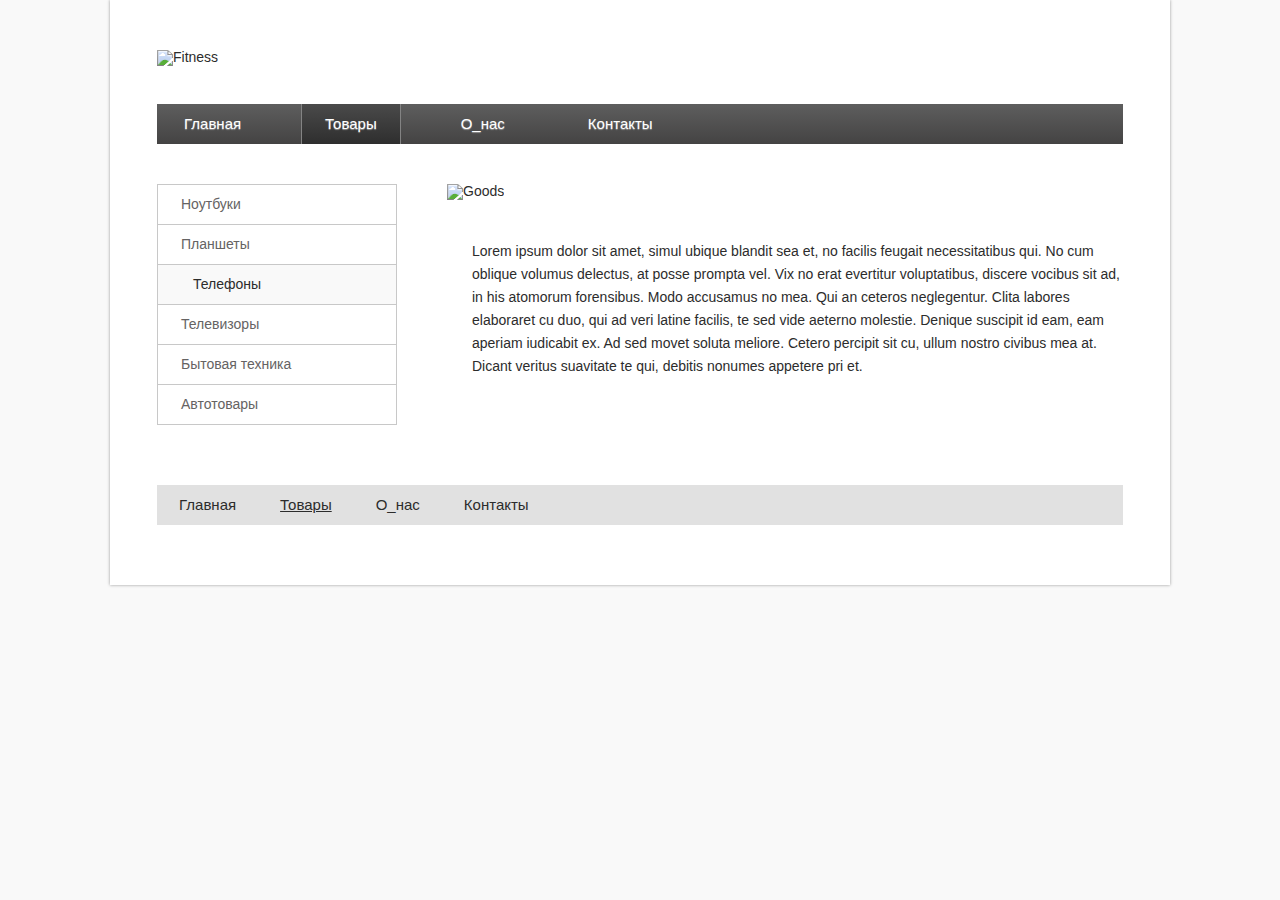
==== GoIT/markup/home/lesson3/task3.html @ c09fa2eb "upd part without copyright" ====
<!DOCTYPE html>
<html>
	<head>
		<meta charset="utf-8">
		<title>ДЗ №2 вариант 1</title>
		<link rel="stylesheet" type="text/css" href="css/style3.css">
	</head>
	<body>
		<div id="wrap">
			<div class="main">
				<header>
					<div class="logo"><img src="images/logo.jpg" width="145" height="40" alt="Fitness" /></div>
					<nav>
						<ul>
							<li><a href="#">Главная</a></li>
							<li class="active"><a href="#">Товары</a></li>
							<li><a href="#">О_нас</a></li>
							<li><a href="#">Контакты</a></li>
						</ul>
					</nav>	
				</header>
							
				<aside>
					<ul>
						<li><a href="#" title="Ноутбуки">Ноутбуки</a></li>
						<li><a href="#" title="Планшеты">Планшеты</a></li>
						<li class="active"><a href="#" title="Телефоны">Телефоны</a></li>
						<li><a href="#" title="Телевизоры">Телевизоры</a></li>
						<li><a href="#" title="Бытовая техника">Бытовая техника</a></li>
						<li><a href="#" title="Автотовары">Автотовары</a></li>
					</ul>					
				</aside>
				
				<article>
					<div><img src="images/velo.jpg" width="678" height="400" alt="Goods" /></div>
					<section>
						<p>Lorem ipsum dolor sit amet, simul ubique blandit sea et, no facilis feugait necessitatibus qui. No cum oblique volumus delectus, at posse prompta vel. Vix no erat evertitur voluptatibus, discere vocibus sit ad, in his atomorum forensibus. Modo accusamus no mea. Qui an ceteros neglegentur. Clita labores elaboraret cu duo, qui ad veri latine facilis, te sed vide aeterno molestie. Denique suscipit id eam, eam aperiam iudicabit ex. Ad sed movet soluta meliore. Cetero percipit sit cu, ullum nostro civibus mea at. Dicant veritus suavitate te qui, debitis nonumes appetere pri et.</p>
					</section>
				</article>
				
				<footer>
					<nav>
						<ul>
							<li><a href="#">Главная</a></li>
							<li class="active"><a href="#">Товары</a></li>
							<li><a href="#">О_нас</a></li>
							<li><a href="#">Контакты</a></li>
						</ul>
					</nav>				
				</footer>
			</div>
		</div>
	</body>
</html>
---- GoIT/markup/home/lesson3/css/style3.css ----
html, body, header, nav, aside, section, footer , div, h1, p, a, ol, ul, li
{
	border: 0;
	font-family: inherit;
	font-size: 100%;
	font-style: inherit;
	font-weight: inherit;
	margin: 0;
	outline: 0;
	padding: 0;
	vertical-align: baseline;
}
:focus
{
	outline: 0;
}
body
{
	background: #f9f9f9;
	color: #2c2c2c;
	font: normal 14px/1 Open Sans, sans-serif;
}

p
{
	margin: 0 0 0 25px;
}

#wrap
{
	background: #fff;
	box-shadow: 0 0 3px #989898;
	filter: progid:DXImageTransform.Microsoft.dropshadow(offX=3, offY=3, color=#989898);
	margin: 0px auto;
	moz-box-shadow: 0 0 3px #989898;
	webkit-box-shadow: 0 0 3px #989898;
	width: 1060px;
	min-height:100%;
}
header {
margin-bottom: 40px;
}
header nav{
background: rgb(94,94,94); /* Old browsers */
/* IE9 SVG, needs conditional override of 'filter' to 'none' */
background: url([data-uri]);
background: -moz-linear-gradient(top,  rgba(94,94,94,1) 0%, rgba(68,67,67,1) 100%); /* FF3.6+ */
background: -webkit-gradient(linear, left top, left bottom, color-stop(0%,rgba(94,94,94,1)), color-stop(100%,rgba(68,67,67,1))); /* Chrome,Safari4+ */
background: -webkit-linear-gradient(top,  rgba(94,94,94,1) 0%,rgba(68,67,67,1) 100%); /* Chrome10+,Safari5.1+ */
background: -o-linear-gradient(top,  rgba(94,94,94,1) 0%,rgba(68,67,67,1) 100%); /* Opera 11.10+ */
background: -ms-linear-gradient(top,  rgba(94,94,94,1) 0%,rgba(68,67,67,1) 100%); /* IE10+ */
background: linear-gradient(to bottom,  rgba(94,94,94,1) 0%,rgba(68,67,67,1) 100%); /* W3C */
filter: progid:DXImageTransform.Microsoft.gradient( startColorstr='#5e5e5e', endColorstr='#444343',GradientType=0 ); /* IE6-8 */
}
header nav ul {
height: 40px;
margin-left: 4px;
}
header nav ul li {
    display: block;
    float: left;
	padding:0 23px;
	list-style: none;
	margin-right: 37px;
}

header nav ul li:hover, header nav ul li.active {
	border-left: 1px #838383 solid;
	border-right: 1px #838383 solid;
	/* Permalink - use to edit and share this gradient: http://colorzilla.com/gradient-editor/#4a4a4a+0,2e2e2e+100 */
	background: rgb(74,74,74); /* Old browsers */
	/* IE9 SVG, needs conditional override of 'filter' to 'none' */
	background: url([data-uri]);
	background: -moz-linear-gradient(top,  rgba(74,74,74,1) 0%, rgba(46,46,46,1) 100%); /* FF3.6+ */
	background: -webkit-gradient(linear, left top, left bottom, color-stop(0%,rgba(74,74,74,1)), color-stop(100%,rgba(46,46,46,1))); /* Chrome,Safari4+ */
	background: -webkit-linear-gradient(top,  rgba(74,74,74,1) 0%,rgba(46,46,46,1) 100%); /* Chrome10+,Safari5.1+ */
	background: -o-linear-gradient(top,  rgba(74,74,74,1) 0%,rgba(46,46,46,1) 100%); /* Opera 11.10+ */
	background: -ms-linear-gradient(top,  rgba(74,74,74,1) 0%,rgba(46,46,46,1) 100%); /* IE10+ */
	background: linear-gradient(to bottom,  rgba(74,74,74,1) 0%,rgba(46,46,46,1) 100%); /* W3C */
	filter: progid:DXImageTransform.Microsoft.gradient( startColorstr='#4a4a4a', endColorstr='#2e2e2e',GradientType=0 ); /* IE6-8 */
}

header nav ul li a{
	color: #fff;
	text-decoration:none;
	text-shadow: 0px 1px 1px rgba(150, 150, 150, 1);
	font: normal 15px/40px Open Sans, sans-serif;
}
aside {
	float: left;
}
aside ul {
	border-top: 1px solid #c8c8c8;
	border-left: 1px solid #c8c8c8;
	border-right: 1px solid #c8c8c8;
	width:238px;
}

aside ul li {
	list-style: none;
	border-bottom: 1px solid #c8c8c8;
}
aside ul li:hover, aside ul li.active  {
	background: #f9f9f9;
}
aside ul li  a{
	display: block;
	width: 238px;
	height: 39px;
	line-height: 39px;
	color: #656363;
	text-decoration: none;
	padding-left: 23px;
}
aside ul li:hover a, aside ul li.active a{
	color: #2c2c2c;
	padding-left: 35px;
}

article{
	margin-left: 290px;
}
article section {
	margin-top: 40px;
}
article section p {
	line-height: 23px;
}
footer {
	clear: both;
	padding: 60px 0;
}
footer nav ul {
height: 40px;
background: #e1e1e1;
}
footer nav ul li {
    display: block;
    float: left;
	padding: 0 22px;
	list-style: none;
}
footer  nav ul li a{
	color: #2c2c2c;
	text-decoration: none;
	font: normal 15px/40px Open Sans, sans-serif;
}
footer  nav ul li:hover a, footer  nav ul li.active a{
	text-decoration: underline;
}

.main
{
	padding: 0 47px;
}

.logo{
	padding: 50px 0 38px 0;
}
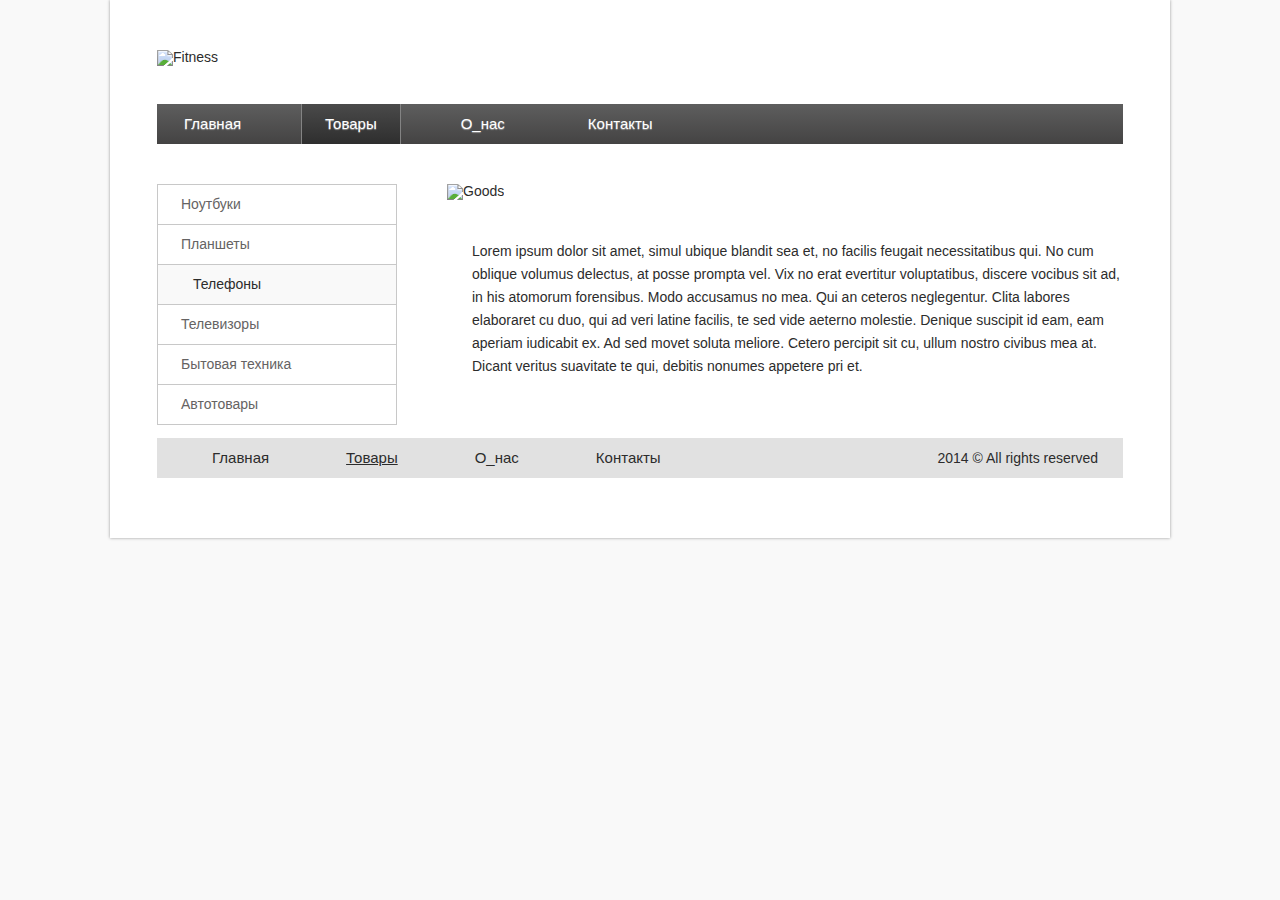
==== commit 088af055: "dz3 upd 28/10/2015" ====
--- a/GoIT/markup/home/lesson3/task3.html
+++ b/GoIT/markup/home/lesson3/task3.html
@@ -46,7 +46,10 @@
 							<li><a href="#">О_нас</a></li>
 							<li><a href="#">Контакты</a></li>
 						</ul>
-					</nav>				
+					</nav>	
+					<div>
+						<p class="copy">2014 &copy; All rights reserved</p>
+					</div>
 				</footer>
 			</div>
 		</div>
--- a/GoIT/markup/home/lesson3/css/style3.css
+++ b/GoIT/markup/home/lesson3/css/style3.css
@@ -20,141 +20,162 @@
 	color: #2c2c2c;
 	font: normal 14px/1 Open Sans, sans-serif;
 }
-
 p
 {
 	margin: 0 0 0 25px;
 }
-
 #wrap
 {
 	background: #fff;
 	box-shadow: 0 0 3px #989898;
 	filter: progid:DXImageTransform.Microsoft.dropshadow(offX=3, offY=3, color=#989898);
 	margin: 0px auto;
+	min-height: 100%;
 	moz-box-shadow: 0 0 3px #989898;
+	padding-bottom: 60px;
 	webkit-box-shadow: 0 0 3px #989898;
 	width: 1060px;
-	min-height:100%;
 }
-header {
-margin-bottom: 40px;
+header
+{
+	margin-bottom: 40px;
 }
-header nav{
-background: rgb(94,94,94); /* Old browsers */
-/* IE9 SVG, needs conditional override of 'filter' to 'none' */
-background: url([data-uri]);
-background: -moz-linear-gradient(top,  rgba(94,94,94,1) 0%, rgba(68,67,67,1) 100%); /* FF3.6+ */
-background: -webkit-gradient(linear, left top, left bottom, color-stop(0%,rgba(94,94,94,1)), color-stop(100%,rgba(68,67,67,1))); /* Chrome,Safari4+ */
-background: -webkit-linear-gradient(top,  rgba(94,94,94,1) 0%,rgba(68,67,67,1) 100%); /* Chrome10+,Safari5.1+ */
-background: -o-linear-gradient(top,  rgba(94,94,94,1) 0%,rgba(68,67,67,1) 100%); /* Opera 11.10+ */
-background: -ms-linear-gradient(top,  rgba(94,94,94,1) 0%,rgba(68,67,67,1) 100%); /* IE10+ */
-background: linear-gradient(to bottom,  rgba(94,94,94,1) 0%,rgba(68,67,67,1) 100%); /* W3C */
-filter: progid:DXImageTransform.Microsoft.gradient( startColorstr='#5e5e5e', endColorstr='#444343',GradientType=0 ); /* IE6-8 */
+header nav
+{
+	background: linear-gradient(to bottom, rgba(94,94,94,1) 0%,rgba(68,67,67,1) 100%);
+	background: -moz-linear-gradient(top, rgba(94,94,94,1) 0%, rgba(68,67,67,1) 100%);
+	background: -ms-linear-gradient(top, rgba(94,94,94,1) 0%,rgba(68,67,67,1) 100%);
+	background: -o-linear-gradient(top, rgba(94,94,94,1) 0%,rgba(68,67,67,1) 100%);
+	background: rgb(94,94,94);
+	background: url(data:image/svg+xml;
+	background: -webkit-gradient(linear, left top, left bottom, color-stop(0%,rgba(94,94,94,1)), color-stop(100%,rgba(68,67,67,1)));
+	background: -webkit-linear-gradient(top, rgba(94,94,94,1) 0%,rgba(68,67,67,1) 100%);
+	filter: progid:DXImageTransform.Microsoft.gradient( startColorstr='#5e5e5e', endColorstr='#444343',GradientType=0 );
 }
-header nav ul {
-height: 40px;
-margin-left: 4px;
+header nav ul
+{
+	height: 40px;
+	margin-left: 4px;
 }
-header nav ul li {
-    display: block;
-    float: left;
-	padding:0 23px;
+header nav ul li
+{
+	display: block;
+	float: left;
 	list-style: none;
 	margin-right: 37px;
+	padding: 0 23px;
 }
-
-header nav ul li:hover, header nav ul li.active {
+header nav ul li:hover, header nav ul li.active
+{
+	background: linear-gradient(to bottom, rgba(74,74,74,1) 0%,rgba(46,46,46,1) 100%);
+	background: -moz-linear-gradient(top, rgba(74,74,74,1) 0%, rgba(46,46,46,1) 100%);
+	background: -ms-linear-gradient(top, rgba(74,74,74,1) 0%,rgba(46,46,46,1) 100%);
+	background: -o-linear-gradient(top, rgba(74,74,74,1) 0%,rgba(46,46,46,1) 100%);
+	background: rgb(74,74,74);
+	background: url(data:image/svg+xml;
+	background: -webkit-gradient(linear, left top, left bottom, color-stop(0%,rgba(74,74,74,1)), color-stop(100%,rgba(46,46,46,1)));
+	background: -webkit-linear-gradient(top, rgba(74,74,74,1) 0%,rgba(46,46,46,1) 100%);
 	border-left: 1px #838383 solid;
 	border-right: 1px #838383 solid;
-	/* Permalink - use to edit and share this gradient: http://colorzilla.com/gradient-editor/#4a4a4a+0,2e2e2e+100 */
-	background: rgb(74,74,74); /* Old browsers */
-	/* IE9 SVG, needs conditional override of 'filter' to 'none' */
-	background: url([data-uri]);
-	background: -moz-linear-gradient(top,  rgba(74,74,74,1) 0%, rgba(46,46,46,1) 100%); /* FF3.6+ */
-	background: -webkit-gradient(linear, left top, left bottom, color-stop(0%,rgba(74,74,74,1)), color-stop(100%,rgba(46,46,46,1))); /* Chrome,Safari4+ */
-	background: -webkit-linear-gradient(top,  rgba(74,74,74,1) 0%,rgba(46,46,46,1) 100%); /* Chrome10+,Safari5.1+ */
-	background: -o-linear-gradient(top,  rgba(74,74,74,1) 0%,rgba(46,46,46,1) 100%); /* Opera 11.10+ */
-	background: -ms-linear-gradient(top,  rgba(74,74,74,1) 0%,rgba(46,46,46,1) 100%); /* IE10+ */
-	background: linear-gradient(to bottom,  rgba(74,74,74,1) 0%,rgba(46,46,46,1) 100%); /* W3C */
-	filter: progid:DXImageTransform.Microsoft.gradient( startColorstr='#4a4a4a', endColorstr='#2e2e2e',GradientType=0 ); /* IE6-8 */
+	filter: progid:DXImageTransform.Microsoft.gradient( startColorstr='#4a4a4a', endColorstr='#2e2e2e',GradientType=0 );
 }
-
-header nav ul li a{
+header nav ul li a
+{
 	color: #fff;
-	text-decoration:none;
+	font: normal 15px/40px Open Sans, sans-serif;
+	text-decoration: none;
 	text-shadow: 0px 1px 1px rgba(150, 150, 150, 1);
-	font: normal 15px/40px Open Sans, sans-serif;
 }
-aside {
+aside
+{
 	float: left;
 }
-aside ul {
-	border-top: 1px solid #c8c8c8;
+aside ul
+{
 	border-left: 1px solid #c8c8c8;
 	border-right: 1px solid #c8c8c8;
-	width:238px;
+	border-top: 1px solid #c8c8c8;
+	width: 238px;
 }
-
-aside ul li {
+aside ul li
+{
+	border-bottom: 1px solid #c8c8c8;
 	list-style: none;
-	border-bottom: 1px solid #c8c8c8;
 }
-aside ul li:hover, aside ul li.active  {
+aside ul li:hover, aside ul li.active
+{
 	background: #f9f9f9;
 }
-aside ul li  a{
+aside ul li a
+{
+	color: #656363;
 	display: block;
-	width: 238px;
 	height: 39px;
 	line-height: 39px;
-	color: #656363;
+	padding-left: 23px;
 	text-decoration: none;
-	padding-left: 23px;
+	width: 238px;
 }
-aside ul li:hover a, aside ul li.active a{
+aside ul li:hover a, aside ul li.active a
+{
 	color: #2c2c2c;
 	padding-left: 35px;
 }
-
-article{
+article
+{
 	margin-left: 290px;
 }
-article section {
+article section
+{
 	margin-top: 40px;
 }
-article section p {
+article section p
+{
 	line-height: 23px;
 }
-footer {
+footer
+{
+	background: #e1e1e1;
 	clear: both;
-	padding: 60px 0;
+	height: 40px;
+	margin-top: 60px;
 }
-footer nav ul {
-height: 40px;
-background: #e1e1e1;
+footer nav
+{
+	float: left;
 }
-footer nav ul li {
-    display: block;
-    float: left;
-	padding: 0 22px;
+footer nav ul
+{
+	height: 40px;
+}
+footer nav ul li
+{
+	display: block;
+	float: left;
 	list-style: none;
+	padding: 0 22px 0 55px;
 }
-footer  nav ul li a{
+footer nav ul li a
+{
 	color: #2c2c2c;
+	font: normal 15px/40px Open Sans, sans-serif;
 	text-decoration: none;
-	font: normal 15px/40px Open Sans, sans-serif;
 }
-footer  nav ul li:hover a, footer  nav ul li.active a{
+footer nav ul li:hover a, footer nav ul li.active a
+{
 	text-decoration: underline;
 }
-
 .main
 {
 	padding: 0 47px;
 }
-
-.logo{
+.logo
+{
 	padding: 50px 0 38px 0;
 }
-
+.copy
+{
+	float: right;
+	line-height: 40px;
+	padding-right: 25px;
+}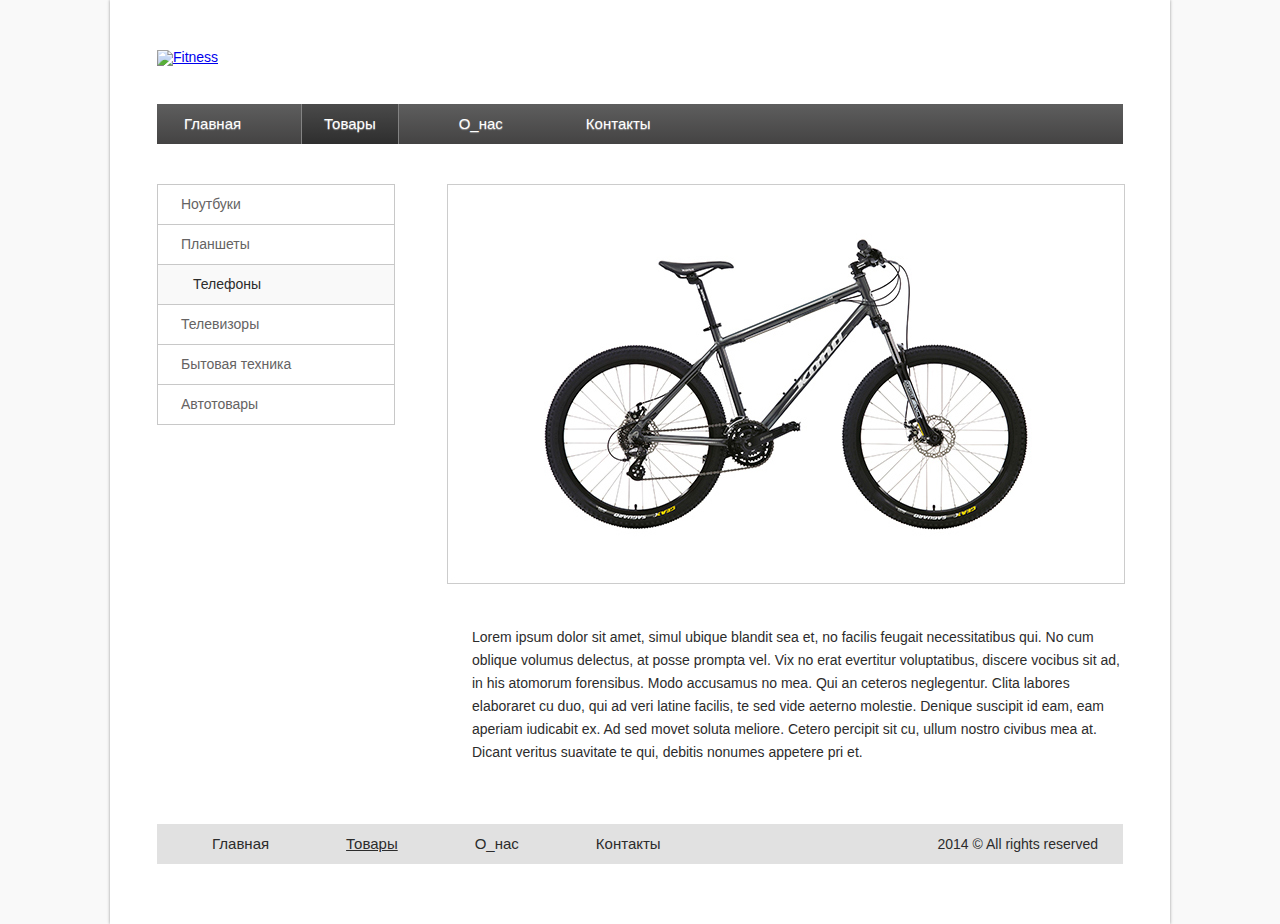
==== commit f2b0d05d: "upd 30.10.2015" ====
--- a/GoIT/markup/home/lesson3/task3.html
+++ b/GoIT/markup/home/lesson3/task3.html
@@ -9,7 +9,7 @@
 		<div id="wrap">
 			<div class="main">
 				<header>
-					<div class="logo"><img src="images/logo.jpg" width="145" height="40" alt="Fitness" /></div>
+					<div class="logo"><a href="#" title="Fitness"><img src="images/logo.jpg" width="145" height="40" alt="Fitness" /></a></div>
 					<nav>
 						<ul>
 							<li><a href="#">Главная</a></li>
@@ -32,10 +32,12 @@
 				</aside>
 				
 				<article>
-					<div><img src="images/velo.jpg" width="678" height="400" alt="Goods" /></div>
-					<section>
+					<div>
+						<img src="images/velo2.jpg" width="676" height="398" alt="Goods" class="img_border" />
+					</div>
+					<div class="descr">
 						<p>Lorem ipsum dolor sit amet, simul ubique blandit sea et, no facilis feugait necessitatibus qui. No cum oblique volumus delectus, at posse prompta vel. Vix no erat evertitur voluptatibus, discere vocibus sit ad, in his atomorum forensibus. Modo accusamus no mea. Qui an ceteros neglegentur. Clita labores elaboraret cu duo, qui ad veri latine facilis, te sed vide aeterno molestie. Denique suscipit id eam, eam aperiam iudicabit ex. Ad sed movet soluta meliore. Cetero percipit sit cu, ullum nostro civibus mea at. Dicant veritus suavitate te qui, debitis nonumes appetere pri et.</p>
-					</section>
+					</div>
 				</article>
 				
 				<footer>
@@ -47,8 +49,8 @@
 							<li><a href="#">Контакты</a></li>
 						</ul>
 					</nav>	
-					<div>
-						<p class="copy">2014 &copy; All rights reserved</p>
+					<div class="copy">
+						2014 &copy; All rights reserved
 					</div>
 				</footer>
 			</div>
--- a/GoIT/markup/home/lesson3/css/style3.css
+++ b/GoIT/markup/home/lesson3/css/style3.css
@@ -1,5 +1,4 @@
-html, body, header, nav, aside, section, footer , div, h1, p, a, ol, ul, li
-{
+html, body, header, nav, aside, section, footer , div, h1, p, a, ol, ul, li{
 	border: 0;
 	font-family: inherit;
 	font-size: 100%;
@@ -10,38 +9,31 @@
 	padding: 0;
 	vertical-align: baseline;
 }
-:focus
-{
+:focus{
 	outline: 0;
 }
-body
-{
+/*  html, body {
+    height: 100%;
+} */
+body{
 	background: #f9f9f9;
 	color: #2c2c2c;
 	font: normal 14px/1 Open Sans, sans-serif;
 }
-p
-{
-	margin: 0 0 0 25px;
-}
-#wrap
-{
+#wrap{
 	background: #fff;
 	box-shadow: 0 0 3px #989898;
 	filter: progid:DXImageTransform.Microsoft.dropshadow(offX=3, offY=3, color=#989898);
 	margin: 0px auto;
-	min-height: 100%;
 	moz-box-shadow: 0 0 3px #989898;
 	padding-bottom: 60px;
 	webkit-box-shadow: 0 0 3px #989898;
 	width: 1060px;
 }
-header
-{
+header{
 	margin-bottom: 40px;
 }
-header nav
-{
+header nav{
 	background: linear-gradient(to bottom, rgba(94,94,94,1) 0%,rgba(68,67,67,1) 100%);
 	background: -moz-linear-gradient(top, rgba(94,94,94,1) 0%, rgba(68,67,67,1) 100%);
 	background: -ms-linear-gradient(top, rgba(94,94,94,1) 0%,rgba(68,67,67,1) 100%);
@@ -52,21 +44,16 @@
 	background: -webkit-linear-gradient(top, rgba(94,94,94,1) 0%,rgba(68,67,67,1) 100%);
 	filter: progid:DXImageTransform.Microsoft.gradient( startColorstr='#5e5e5e', endColorstr='#444343',GradientType=0 );
 }
-header nav ul
-{
+header  ul{
 	height: 40px;
 	margin-left: 4px;
 }
-header nav ul li
-{
-	display: block;
+header  li{
 	float: left;
 	list-style: none;
 	margin-right: 37px;
-	padding: 0 23px;
 }
-header nav ul li:hover, header nav ul li.active
-{
+header li:hover, header li.active{
 	background: linear-gradient(to bottom, rgba(74,74,74,1) 0%,rgba(46,46,46,1) 100%);
 	background: -moz-linear-gradient(top, rgba(74,74,74,1) 0%, rgba(46,46,46,1) 100%);
 	background: -ms-linear-gradient(top, rgba(74,74,74,1) 0%,rgba(46,46,46,1) 100%);
@@ -79,103 +66,89 @@
 	border-right: 1px #838383 solid;
 	filter: progid:DXImageTransform.Microsoft.gradient( startColorstr='#4a4a4a', endColorstr='#2e2e2e',GradientType=0 );
 }
-header nav ul li a
-{
+header li a{
 	color: #fff;
 	font: normal 15px/40px Open Sans, sans-serif;
 	text-decoration: none;
 	text-shadow: 0px 1px 1px rgba(150, 150, 150, 1);
+	display: block;
+	padding: 0 23px;
 }
-aside
-{
+header li:hover a, header li.active a {
+	padding: 0 22px;
+}
+aside{
 	float: left;
+	width: 238px;
 }
-aside ul
-{
+aside ul{
 	border-left: 1px solid #c8c8c8;
 	border-right: 1px solid #c8c8c8;
-	border-top: 1px solid #c8c8c8;
-	width: 238px;
+	border-top: 1px solid #c8c8c8;	
 }
-aside ul li
-{
+aside li{
 	border-bottom: 1px solid #c8c8c8;
 	list-style: none;
 }
-aside ul li:hover, aside ul li.active
-{
+aside li:hover, aside li.active{
 	background: #f9f9f9;
 }
-aside ul li a
-{
+aside li a{
 	color: #656363;
 	display: block;
-	height: 39px;
+	/* height: 39px; */
 	line-height: 39px;
 	padding-left: 23px;
 	text-decoration: none;
-	width: 238px;
+	/* width: 238px; */
 }
-aside ul li:hover a, aside ul li.active a
-{
+aside li:hover a, aside li.active a{
 	color: #2c2c2c;
 	padding-left: 35px;
 }
-article
-{
+article{
 	margin-left: 290px;
 }
-article section
-{
-	margin-top: 40px;
+article .descr{
+	    margin: 40px 0 0 25px;
 }
-article section p
-{
+article .descr p{
 	line-height: 23px;
+	margin-bottom:10px;
 }
-footer
-{
+footer{
 	background: #e1e1e1;
-	clear: both;
 	height: 40px;
 	margin-top: 60px;
 }
-footer nav
-{
+footer nav{
 	float: left;
 }
-footer nav ul
-{
-	height: 40px;
-}
-footer nav ul li
-{
-	display: block;
+
+footer nav li{
 	float: left;
 	list-style: none;
 	padding: 0 22px 0 55px;
 }
-footer nav ul li a
-{
+footer nav li a{
 	color: #2c2c2c;
 	font: normal 15px/40px Open Sans, sans-serif;
 	text-decoration: none;
-}
-footer nav ul li:hover a, footer nav ul li.active a
-{
+	}
+footer nav li:hover a, footer nav li.active a{
 	text-decoration: underline;
 }
-.main
-{
+.main{
 	padding: 0 47px;
 }
-.logo
-{
+.logo{
 	padding: 50px 0 38px 0;
 }
-.copy
-{
-	float: right;
-	line-height: 40px;
-	padding-right: 25px;
+.img_border{
+	border: 1px solid #ccc;
+}
+.copy{
+	text-align: right;
+    line-height: 40px;
+    padding-right: 25px;
 }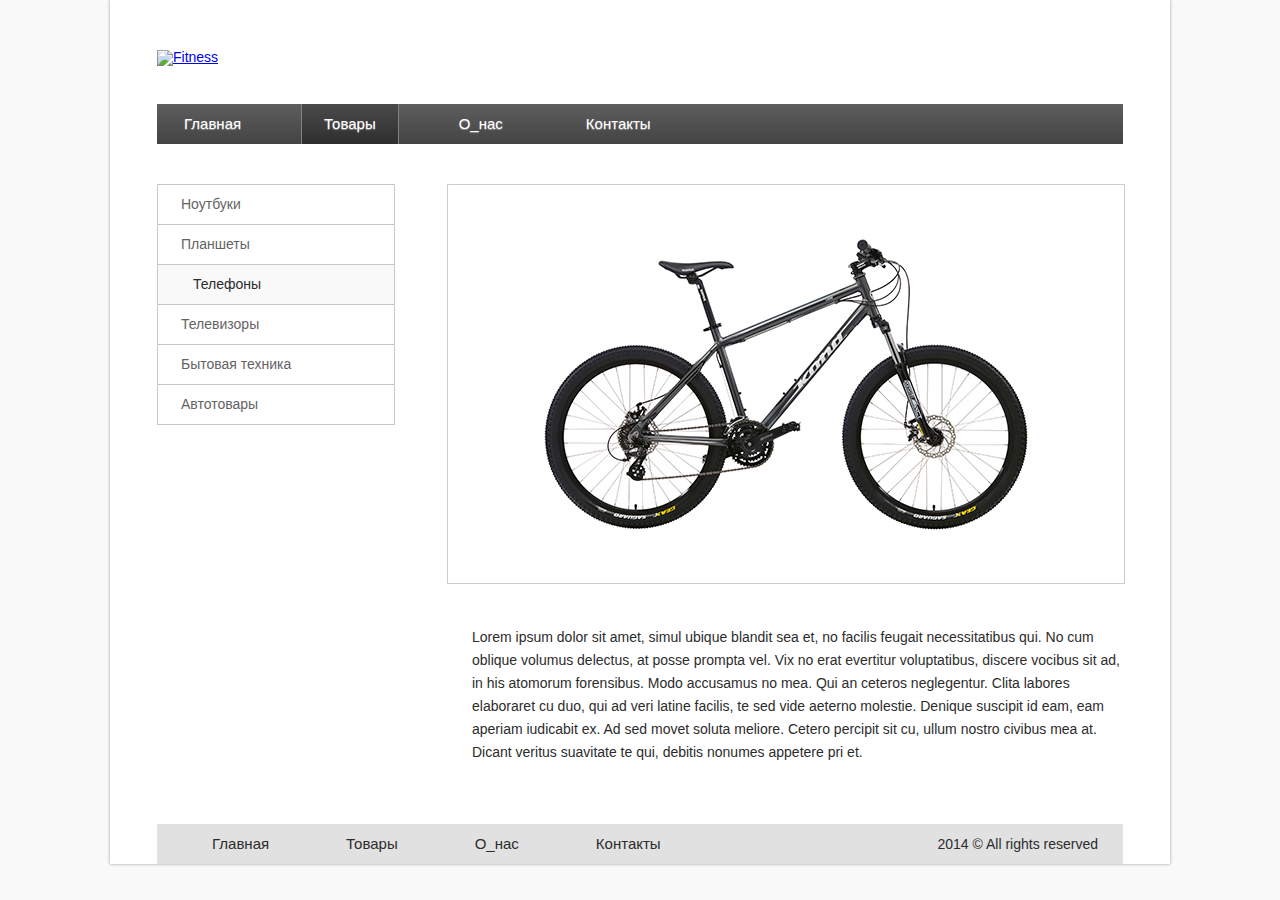
==== commit ef85d3f5: "upd 11:56 30/10/2015" ====
--- a/GoIT/markup/home/lesson3/task3.html
+++ b/GoIT/markup/home/lesson3/task3.html
@@ -7,53 +7,52 @@
 	</head>
 	<body>
 		<div id="wrap">
-			<div class="main">
-				<header>
-					<div class="logo"><a href="#" title="Fitness"><img src="images/logo.jpg" width="145" height="40" alt="Fitness" /></a></div>
-					<nav>
-						<ul>
-							<li><a href="#">Главная</a></li>
-							<li class="active"><a href="#">Товары</a></li>
-							<li><a href="#">О_нас</a></li>
-							<li><a href="#">Контакты</a></li>
-						</ul>
-					</nav>	
-				</header>
+			
+			<header>
+				<div class="logo"><a href="#" title="Fitness"><img src="images/logo.jpg" width="145" height="40" alt="Fitness" /></a></div>
+				<nav>
+					<ul>
+						<li><a href="#">Главная</a></li>
+						<li class="active"><a href="#">Товары</a></li>
+						<li><a href="#">О_нас</a></li>
+						<li><a href="#">Контакты</a></li>
+					</ul>
+				</nav>	
+			</header>
 							
-				<aside>
+			<aside>
+				<ul>
+					<li><a href="#" title="Ноутбуки">Ноутбуки</a></li>
+					<li><a href="#" title="Планшеты">Планшеты</a></li>
+					<li class="active"><a href="#" title="Телефоны">Телефоны</a></li>
+					<li><a href="#" title="Телевизоры">Телевизоры</a></li>
+					<li><a href="#" title="Бытовая техника">Бытовая техника</a></li>
+					<li><a href="#" title="Автотовары">Автотовары</a></li>
+				</ul>					
+			</aside>
+				
+			<article>
+				<div>
+					<img src="images/velo2.jpg" width="676" height="398" alt="Goods" class="img_border" />
+				</div>
+				<div class="descr">
+					<p>Lorem ipsum dolor sit amet, simul ubique blandit sea et, no facilis feugait necessitatibus qui. No cum oblique volumus delectus, at posse prompta vel. Vix no erat evertitur voluptatibus, discere vocibus sit ad, in his atomorum forensibus. Modo accusamus no mea. Qui an ceteros neglegentur. Clita labores elaboraret cu duo, qui ad veri latine facilis, te sed vide aeterno molestie. Denique suscipit id eam, eam aperiam iudicabit ex. Ad sed movet soluta meliore. Cetero percipit sit cu, ullum nostro civibus mea at. Dicant veritus suavitate te qui, debitis nonumes appetere pri et.</p>
+				</div>
+			</article>
+				
+			<footer>
+				<nav>
 					<ul>
-						<li><a href="#" title="Ноутбуки">Ноутбуки</a></li>
-						<li><a href="#" title="Планшеты">Планшеты</a></li>
-						<li class="active"><a href="#" title="Телефоны">Телефоны</a></li>
-						<li><a href="#" title="Телевизоры">Телевизоры</a></li>
-						<li><a href="#" title="Бытовая техника">Бытовая техника</a></li>
-						<li><a href="#" title="Автотовары">Автотовары</a></li>
-					</ul>					
-				</aside>
-				
-				<article>
-					<div>
-						<img src="images/velo2.jpg" width="676" height="398" alt="Goods" class="img_border" />
-					</div>
-					<div class="descr">
-						<p>Lorem ipsum dolor sit amet, simul ubique blandit sea et, no facilis feugait necessitatibus qui. No cum oblique volumus delectus, at posse prompta vel. Vix no erat evertitur voluptatibus, discere vocibus sit ad, in his atomorum forensibus. Modo accusamus no mea. Qui an ceteros neglegentur. Clita labores elaboraret cu duo, qui ad veri latine facilis, te sed vide aeterno molestie. Denique suscipit id eam, eam aperiam iudicabit ex. Ad sed movet soluta meliore. Cetero percipit sit cu, ullum nostro civibus mea at. Dicant veritus suavitate te qui, debitis nonumes appetere pri et.</p>
-					</div>
-				</article>
-				
-				<footer>
-					<nav>
-						<ul>
-							<li><a href="#">Главная</a></li>
-							<li class="active"><a href="#">Товары</a></li>
-							<li><a href="#">О_нас</a></li>
-							<li><a href="#">Контакты</a></li>
-						</ul>
-					</nav>	
-					<div class="copy">
-						2014 &copy; All rights reserved
-					</div>
-				</footer>
-			</div>
+						<li><a href="#">Главная</a></li>
+						<li class="active"><a href="#">Товары</a></li>
+						<li><a href="#">О_нас</a></li>
+						<li><a href="#">Контакты</a></li>
+					</ul>
+				</nav>	
+				<div class="copy">
+					2014 &copy; All rights reserved
+				</div>
+			</footer>
 		</div>
 	</body>
 </html>
--- a/GoIT/markup/home/lesson3/css/style3.css
+++ b/GoIT/markup/home/lesson3/css/style3.css
@@ -28,7 +28,8 @@
 	moz-box-shadow: 0 0 3px #989898;
 	padding-bottom: 60px;
 	webkit-box-shadow: 0 0 3px #989898;
-	width: 1060px;
+	width: 966px;
+    padding: 0 47px;
 }
 header{
 	margin-bottom: 40px;
@@ -125,21 +126,18 @@
 	float: left;
 }
 
-footer nav li{
+footer li{
 	float: left;
 	list-style: none;
 	padding: 0 22px 0 55px;
 }
-footer nav li a{
+footer a{
 	color: #2c2c2c;
 	font: normal 15px/40px Open Sans, sans-serif;
 	text-decoration: none;
 	}
-footer nav li:hover a, footer nav li.active a{
+footer a:hover, footer a.active{
 	text-decoration: underline;
-}
-.main{
-	padding: 0 47px;
 }
 .logo{
 	padding: 50px 0 38px 0;
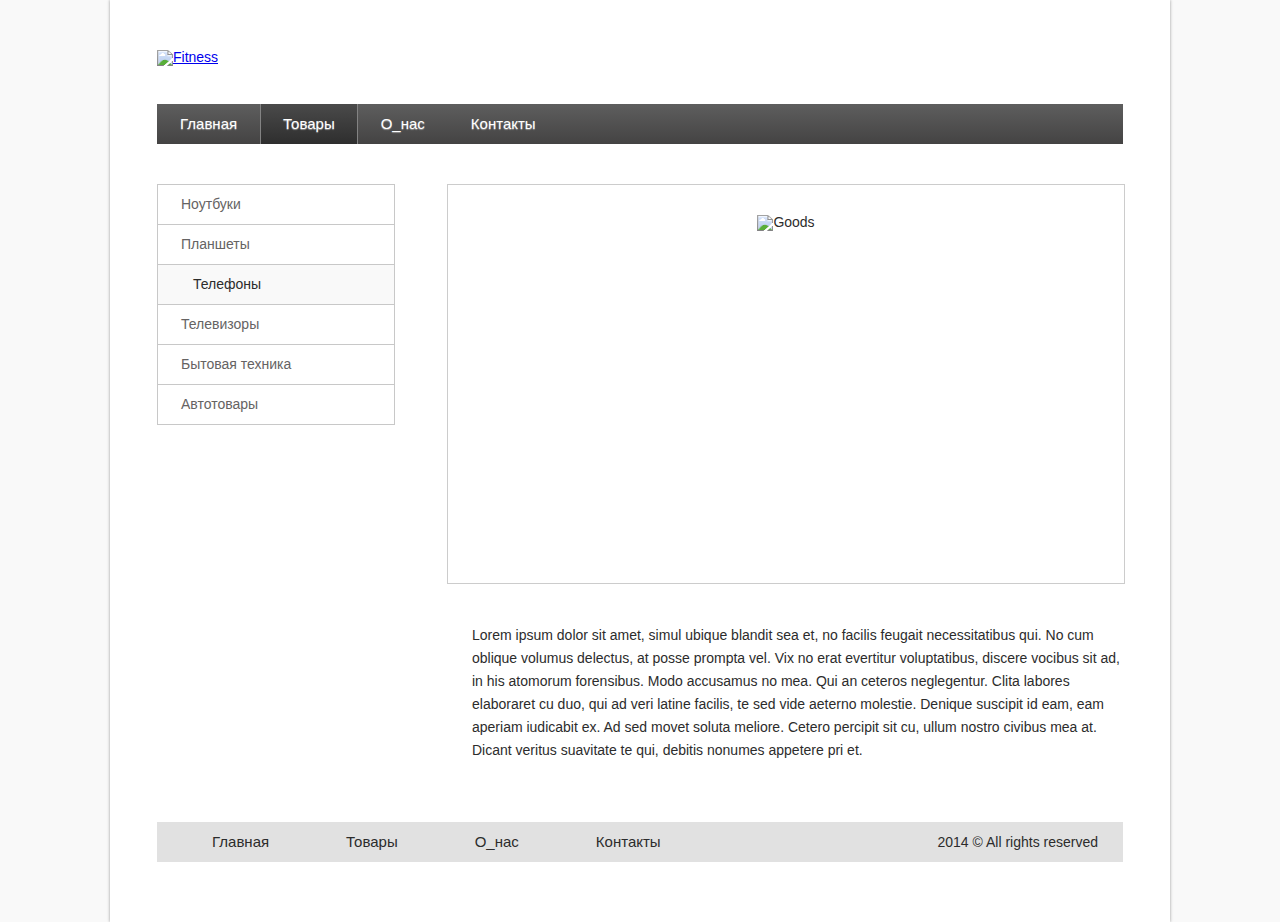
==== commit b66a8af3: "upd 05/11/15 dz3" ====
--- a/GoIT/markup/home/lesson3/task3.html
+++ b/GoIT/markup/home/lesson3/task3.html
@@ -32,8 +32,8 @@
 			</aside>
 				
 			<article>
-				<div>
-					<img src="images/velo2.jpg" width="676" height="398" alt="Goods" class="img_border" />
+				<div class="img_border">
+					<img src="images/velo3.jpg" width="500" height="307" alt="Goods" />
 				</div>
 				<div class="descr">
 					<p>Lorem ipsum dolor sit amet, simul ubique blandit sea et, no facilis feugait necessitatibus qui. No cum oblique volumus delectus, at posse prompta vel. Vix no erat evertitur voluptatibus, discere vocibus sit ad, in his atomorum forensibus. Modo accusamus no mea. Qui an ceteros neglegentur. Clita labores elaboraret cu duo, qui ad veri latine facilis, te sed vide aeterno molestie. Denique suscipit id eam, eam aperiam iudicabit ex. Ad sed movet soluta meliore. Cetero percipit sit cu, ullum nostro civibus mea at. Dicant veritus suavitate te qui, debitis nonumes appetere pri et.</p>
--- a/GoIT/markup/home/lesson3/css/style3.css
+++ b/GoIT/markup/home/lesson3/css/style3.css
@@ -29,8 +29,10 @@
 	padding-bottom: 60px;
 	webkit-box-shadow: 0 0 3px #989898;
 	width: 966px;
-    padding: 0 47px;
+    padding: 0 47px 60px 47px;
 }
+
+/* Header */
 header{
 	margin-bottom: 40px;
 }
@@ -47,12 +49,12 @@
 }
 header  ul{
 	height: 40px;
-	margin-left: 4px;
+	/* margin-left: 4px; */
 }
 header  li{
 	float: left;
 	list-style: none;
-	margin-right: 37px;
+	/* margin-right: 37px; */
 }
 header li:hover, header li.active{
 	background: linear-gradient(to bottom, rgba(74,74,74,1) 0%,rgba(46,46,46,1) 100%);
@@ -78,6 +80,11 @@
 header li:hover a, header li.active a {
 	padding: 0 22px;
 }
+.logo{
+	padding: 50px 0 38px 0;
+}
+
+/* Sidebar */
 aside{
 	float: left;
 	width: 238px;
@@ -107,16 +114,28 @@
 	color: #2c2c2c;
 	padding-left: 35px;
 }
+.img_border{
+	border: 1px solid #ccc;
+	width: 676px;
+	height: 398px;
+	text-align: center;
+}
+.img_border img{
+	margin-top: 30px;
+}
+
+/* Content */
 article{
 	margin-left: 290px;
 }
 article .descr{
-	    margin: 40px 0 0 25px;
+	margin: 40px 0 0 25px;
 }
 article .descr p{
 	line-height: 23px;
 	margin-bottom:10px;
 }
+/* Footer */
 footer{
 	background: #e1e1e1;
 	height: 40px;
@@ -139,12 +158,6 @@
 footer a:hover, footer a.active{
 	text-decoration: underline;
 }
-.logo{
-	padding: 50px 0 38px 0;
-}
-.img_border{
-	border: 1px solid #ccc;
-}
 .copy{
 	text-align: right;
     line-height: 40px;
